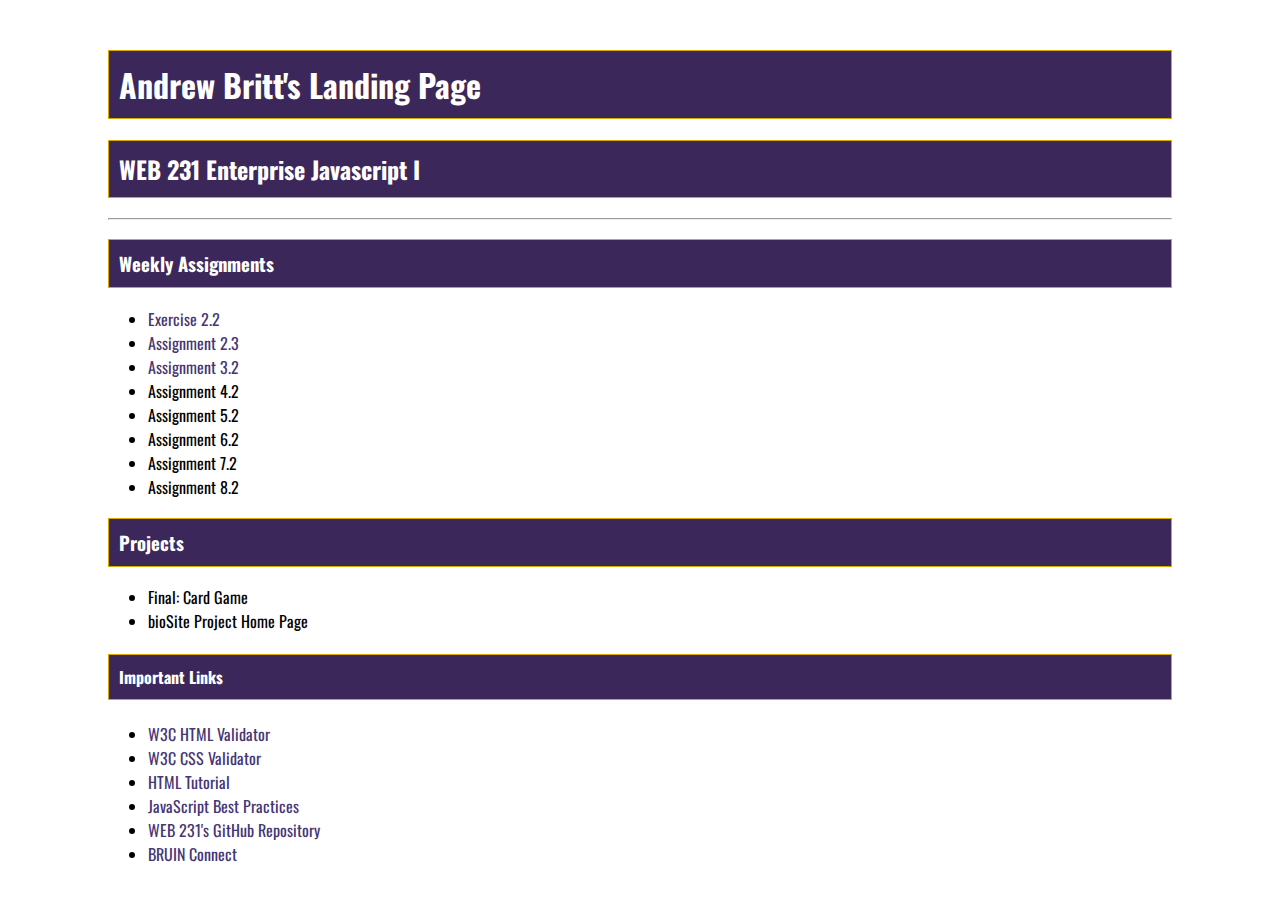
==== index.html @ 231126c1 "Added links to index and back" ====
<!--
==========================================
; Title: index.html
; Author: Andrew Britt
; Date: 27 Mar 2022
; Description: MAIN index file for WEB-231
==========================================    
-->
<!DOCTYPE html>
<html lang="en">
<head>
    <meta charset="UTF-8">
    <meta http-equiv="X-UA-Compatible" content="IE=edge">
    <meta name="viewport" content="width=device-width, initial-scale=1.0">
    <link rel="stylesheet" href="week-1/site.css">
    <link rel="preconnect" href="https://fonts.googleapis.com"> 
    <link rel="preconnect" href="https://fonts.gstatic.com" crossorigin> 
    <link href="https://fonts.googleapis.com/css2?family=Oswald&display=swap" rel="stylesheet">
    <title>WEB 231 - Enterprise JavaScript I</title>
</head>

<body>
    <div id="container">
        <h1>Andrew Britt's Landing Page</h1>
        <h2>WEB 231 Enterprise Javascript I</h2>
        <hr>
        <h3>Weekly Assignments</h3>
        <ul>
            <li><a href="week-2/Britt-exercise2.html">Exercise 2.2</a></li>
            <li><a href="week-2/Britt-payroll.html">Assignment 2.3</a></li>
            <li><a href="week-3/Britt-temp-conversion.html">Assignment 3.2</a></li>
            <li>Assignment 4.2</li>
            <li>Assignment 5.2</li>
            <li>Assignment 6.2</li>
            <li>Assignment 7.2</li>
            <li>Assignment 8.2</li>
        </ul>
        <h3>Projects</h3>
        <ul>
            <li>Final: Card Game</li>
            <li>bioSite Project Home Page</li>
        </ul>
        <h4>Important Links</h4>
        <ul>
            <li><a href="https://validator.w3.org/">W3C HTML Validator</a></li>
            <li><a href="http://jigsaw.w3.org/css-validator/">W3C CSS Validator</a></li>
            <li><a href="https://www.w3schools.com/html/">HTML Tutorial</a></li>
            <li><a href="https://www.w3schools.com/js/js_best_practices.asp">JavaScript Best Practices</a></li>
            <li><a href="https://github.com/buwebdev/web-231">WEB 231's GitHub Repository</a></li>
            <li><a href="https://bruinconnect.bellevue.edu/">BRUIN Connect</a></li>
        </ul>
    </div>
</body>
</html>
---- week-1/site.css ----
/*
=========================================
; Title: site.css
; Author: Andrew Britt
; Date: 28 Mar 2022
; Description: site CSS for 1st week assignment WEB-231
=========================================    
*/
body {
    font-family: 'Oswald', Verdana, Arial, sans-serif;
}

#container {
    margin-top: 50px;
    margin-left: 100px;
    margin-right: 100px;
}

h1, h2, h3, h4 {
    background-color: #3C275A;
    color: white;
    border: solid 1px #D6A800;
    padding: 10px;
}

a {
    color: #453674;
    text-decoration: none;
}

a:hover {
    background-color: #D6A800;
    color: #4F3674;
}

a:visited {
    color: #3C275A;
}
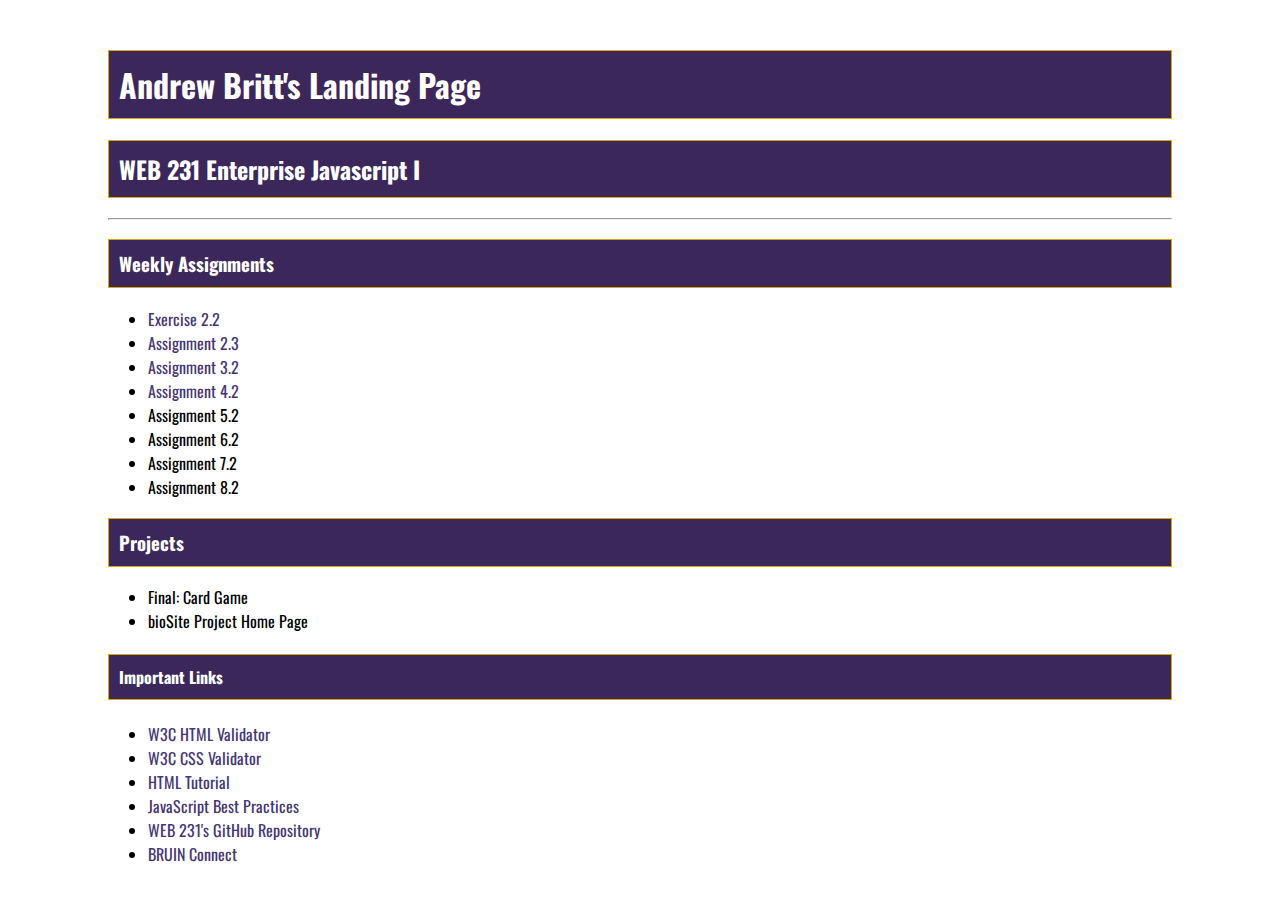
==== commit 98233d93: "anchor tag fix" ====
--- a/index.html
+++ b/index.html
@@ -29,7 +29,7 @@
             <li><a href="week-2/Britt-exercise2.html">Exercise 2.2</a></li>
             <li><a href="week-2/Britt-payroll.html">Assignment 2.3</a></li>
             <li><a href="week-3/Britt-temp-conversion.html">Assignment 3.2</a></li>
-            <li>Assignment 4.2</li>
+            <li><a href="week-4/Britt-number-game.html">Assignment 4.2</a></li>
             <li>Assignment 5.2</li>
             <li>Assignment 6.2</li>
             <li>Assignment 7.2</li>
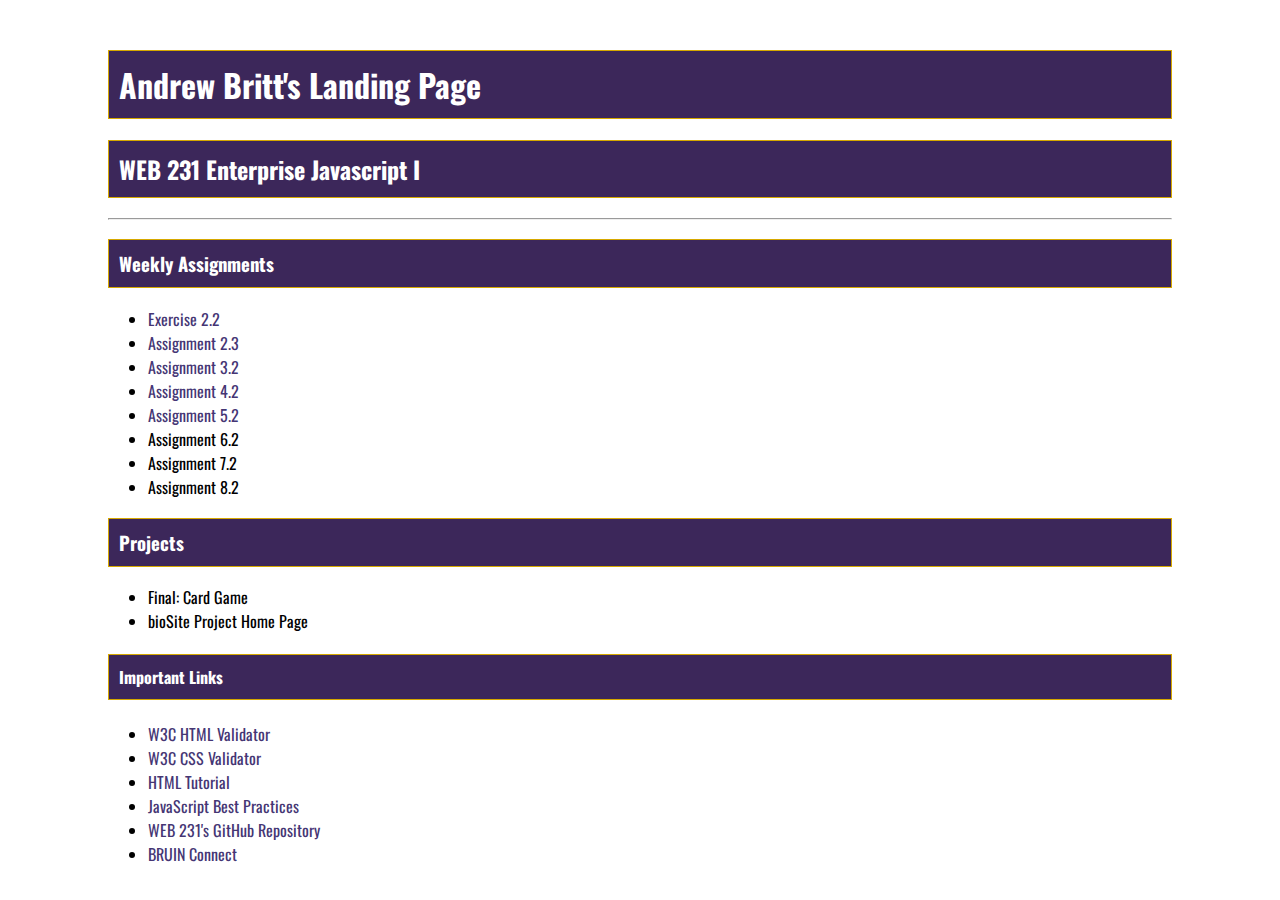
==== commit a397a2bf: "Sequence assignment" ====
--- a/index.html
+++ b/index.html
@@ -30,7 +30,7 @@
             <li><a href="week-2/Britt-payroll.html">Assignment 2.3</a></li>
             <li><a href="week-3/Britt-temp-conversion.html">Assignment 3.2</a></li>
             <li><a href="week-4/Britt-number-game.html">Assignment 4.2</a></li>
-            <li>Assignment 5.2</li>
+            <li><a href="week-5/Britt-sequence-game.html">Assignment 5.2</a></li>
             <li>Assignment 6.2</li>
             <li>Assignment 7.2</li>
             <li>Assignment 8.2</li>
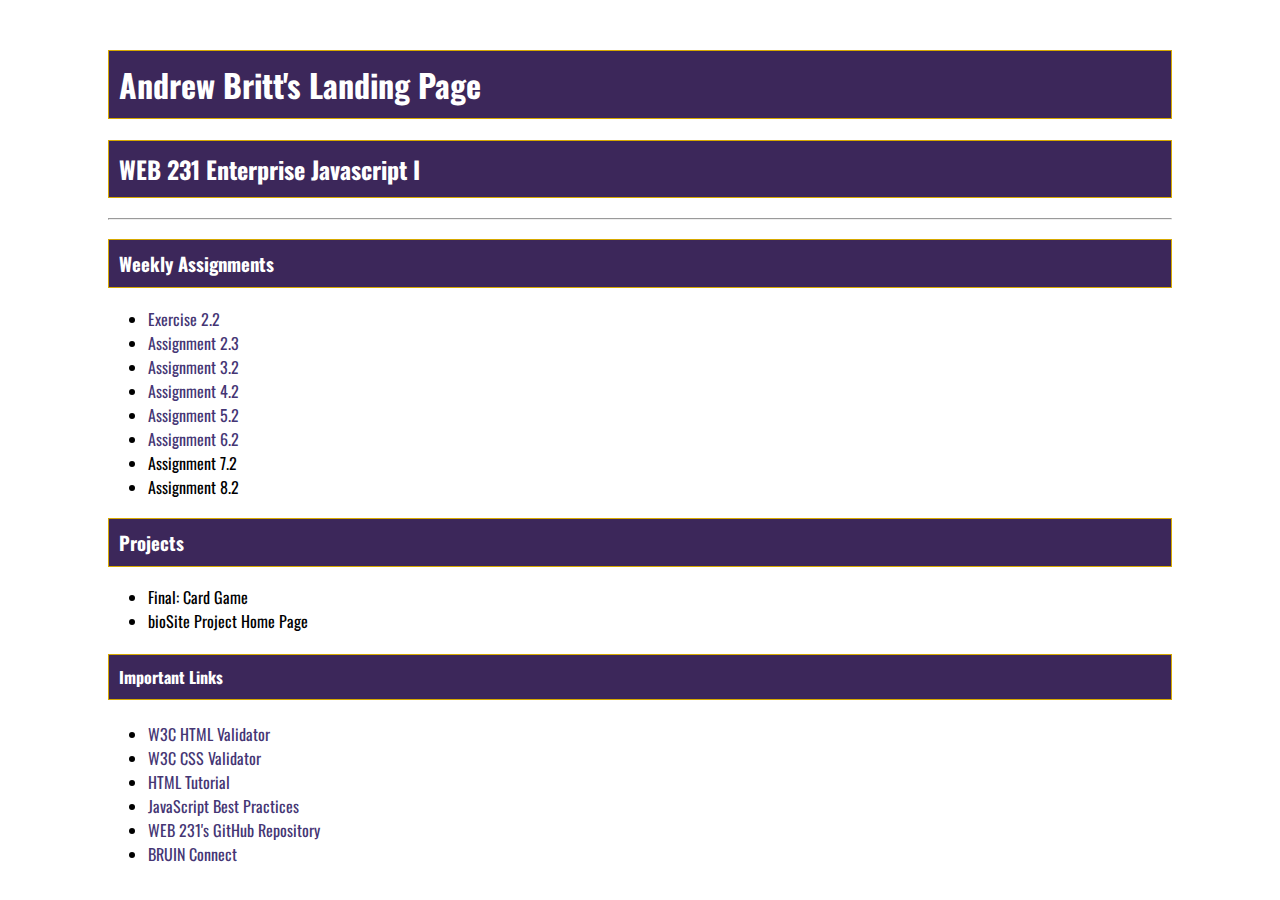
==== commit 97dadff2: "In-and-out-books" ====
--- a/index.html
+++ b/index.html
@@ -31,7 +31,7 @@
             <li><a href="week-3/Britt-temp-conversion.html">Assignment 3.2</a></li>
             <li><a href="week-4/Britt-number-game.html">Assignment 4.2</a></li>
             <li><a href="week-5/Britt-sequence-game.html">Assignment 5.2</a></li>
-            <li>Assignment 6.2</li>
+            <li><a href="week-6/Britt-in-n-out-books.html">Assignment 6.2</a></li>
             <li>Assignment 7.2</li>
             <li>Assignment 8.2</li>
         </ul>
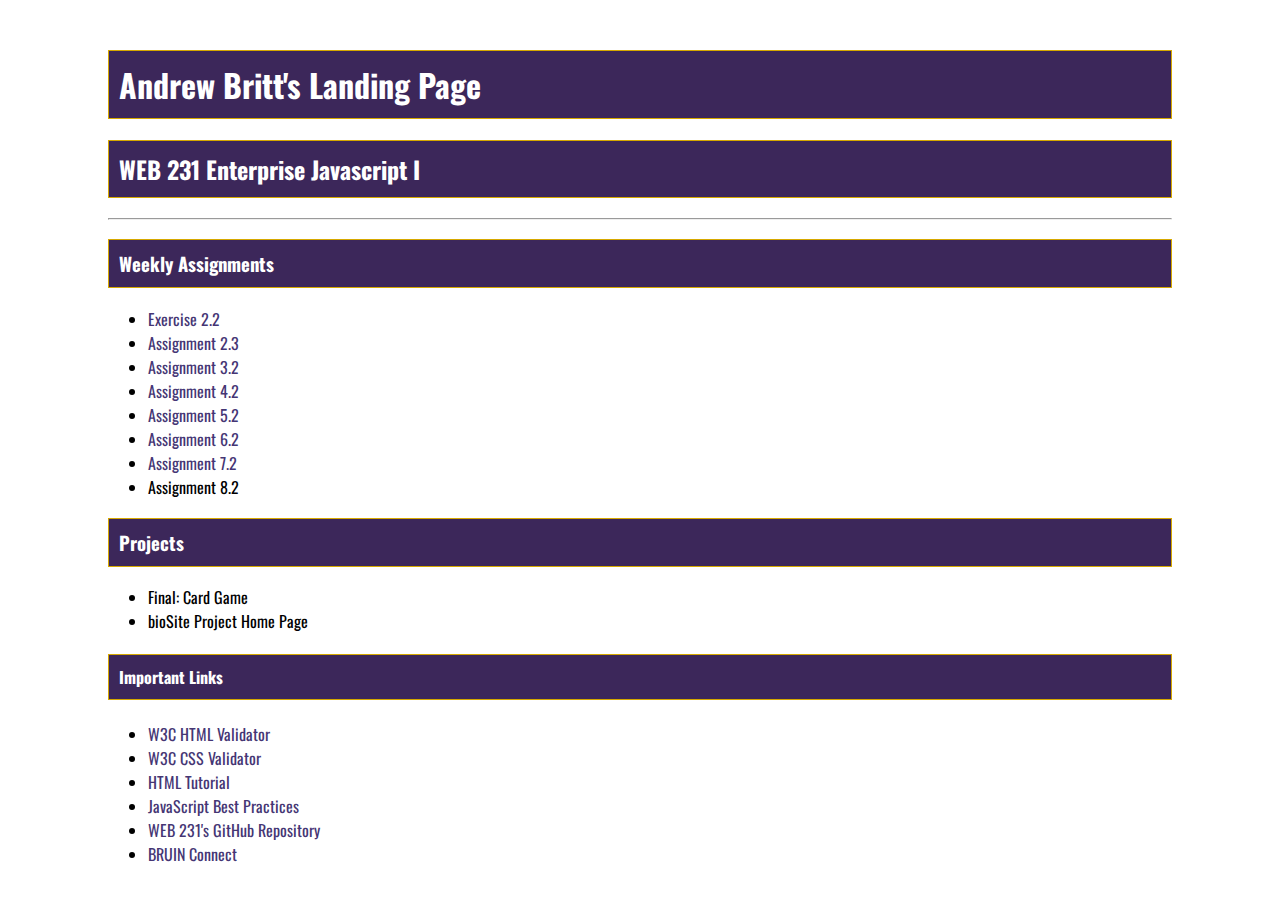
==== commit fcfc4b09: "Adding anchor tag to index file for Javazon page" ====
--- a/index.html
+++ b/index.html
@@ -32,7 +32,7 @@
             <li><a href="week-4/Britt-number-game.html">Assignment 4.2</a></li>
             <li><a href="week-5/Britt-sequence-game.html">Assignment 5.2</a></li>
             <li><a href="week-6/Britt-in-n-out-books.html">Assignment 6.2</a></li>
-            <li>Assignment 7.2</li>
+            <li><a href="week-7/Britt-javazon.html">Assignment 7.2</a></li>
             <li>Assignment 8.2</li>
         </ul>
         <h3>Projects</h3>
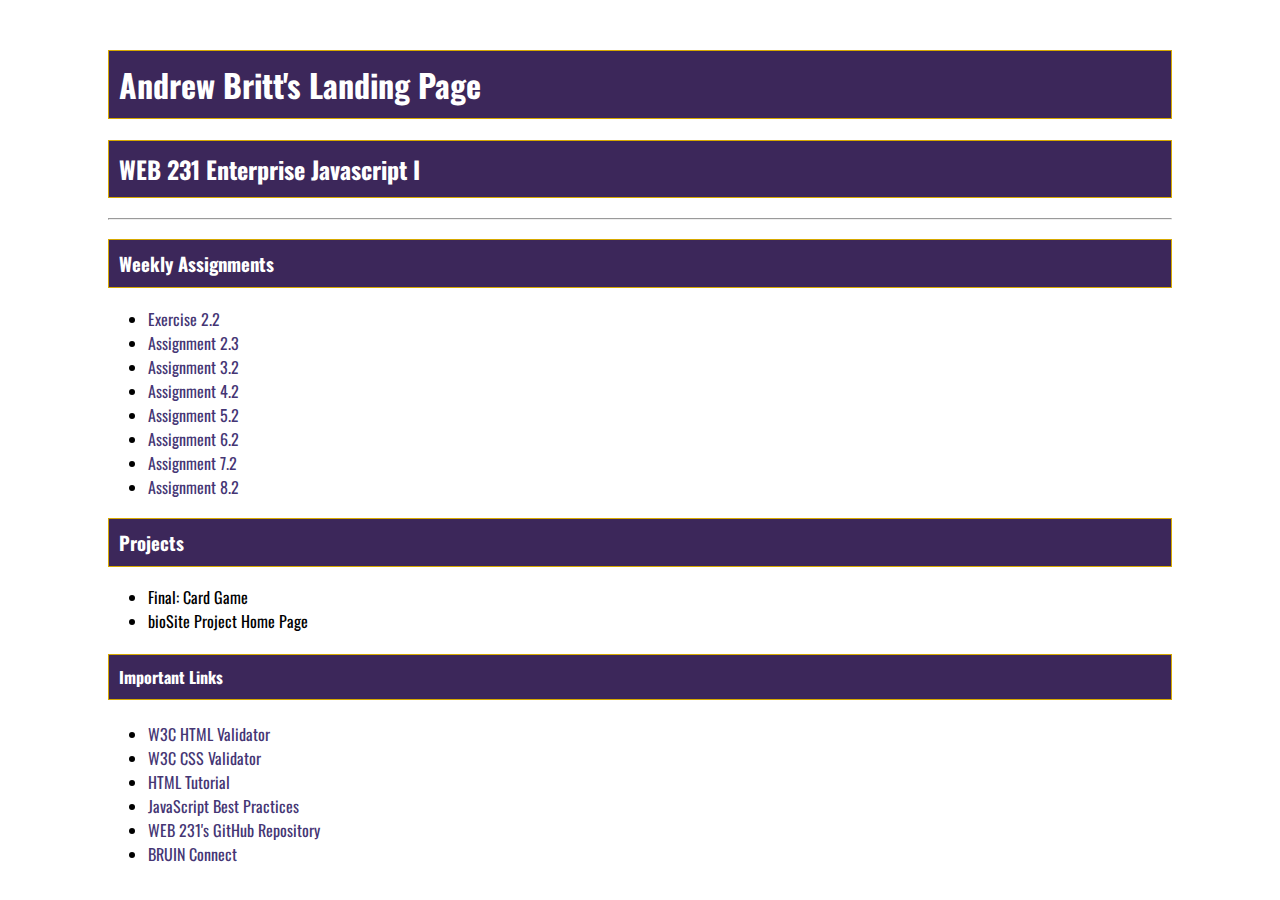
==== commit 55e6a3d1: "final update for assignment" ====
--- a/index.html
+++ b/index.html
@@ -33,7 +33,7 @@
             <li><a href="week-5/Britt-sequence-game.html">Assignment 5.2</a></li>
             <li><a href="week-6/Britt-in-n-out-books.html">Assignment 6.2</a></li>
             <li><a href="week-7/Britt-javazon.html">Assignment 7.2</a></li>
-            <li>Assignment 8.2</li>
+            <li><a href="week-8/Britt-alphabet-game.html">Assignment 8.2</a></li>
         </ul>
         <h3>Projects</h3>
         <ul>
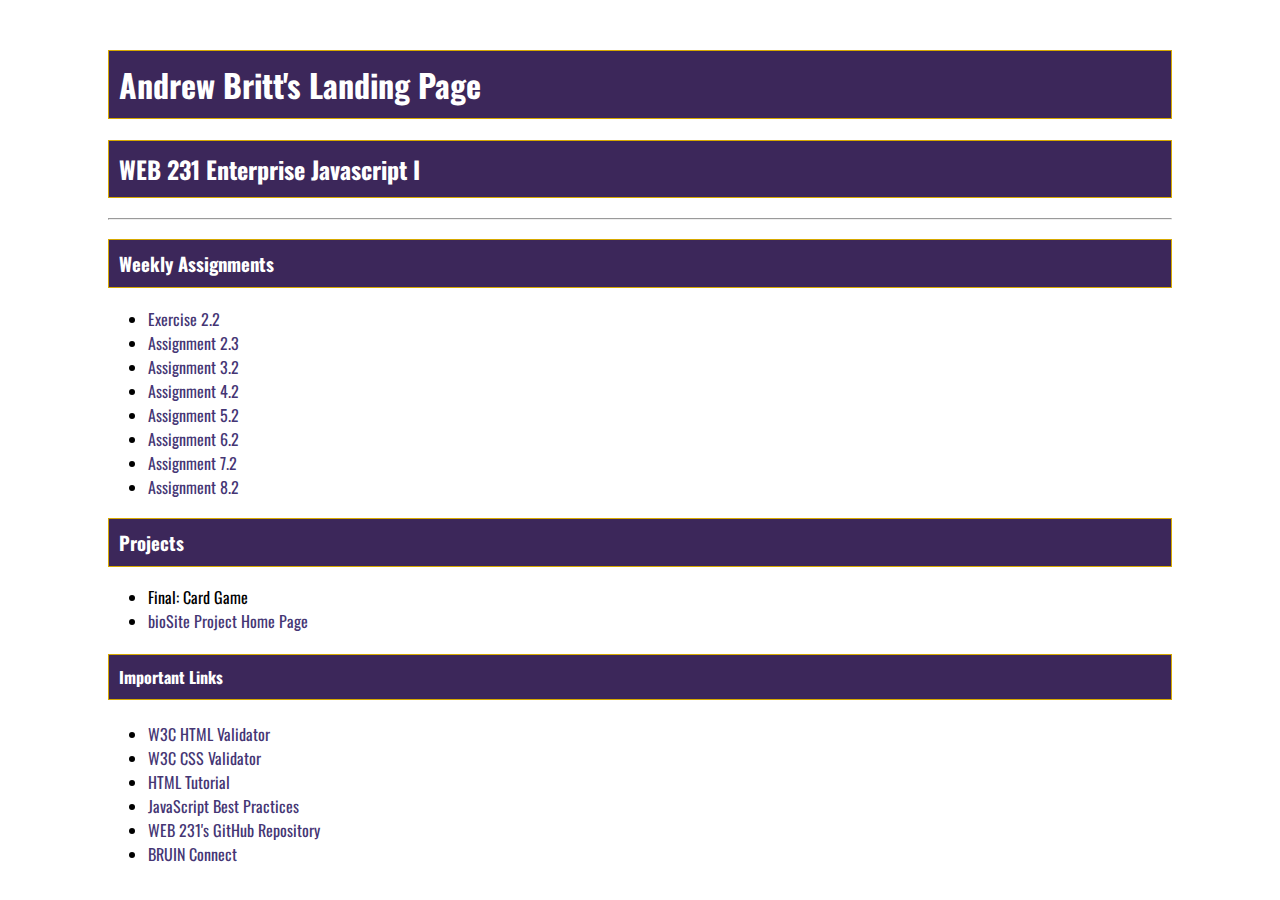
==== commit 51d60707: "Final assignment prep" ====
--- a/index.html
+++ b/index.html
@@ -38,7 +38,7 @@
         <h3>Projects</h3>
         <ul>
             <li>Final: Card Game</li>
-            <li>bioSite Project Home Page</li>
+            <li><a href="week-9/Britt-card-game.html">bioSite Project Home Page</a></li>
         </ul>
         <h4>Important Links</h4>
         <ul>
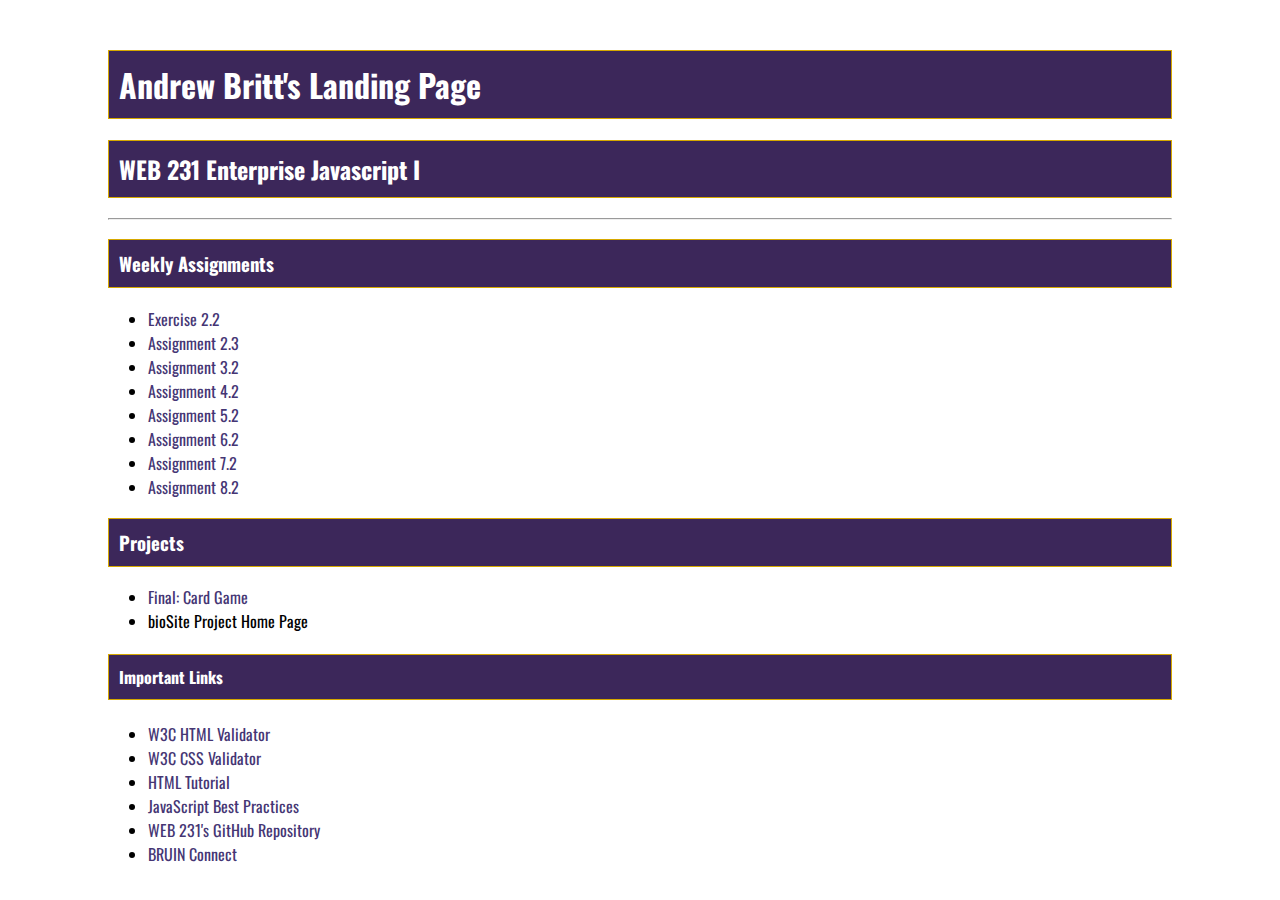
==== commit bd524766: "Adding icons" ====
--- a/index.html
+++ b/index.html
@@ -37,8 +37,8 @@
         </ul>
         <h3>Projects</h3>
         <ul>
-            <li>Final: Card Game</li>
-            <li><a href="week-9/Britt-card-game.html">bioSite Project Home Page</a></li>
+            <li><a href="week-9/Britt-card-game.html">Final: Card Game</a></li>
+            <li>bioSite Project Home Page</a></li>
         </ul>
         <h4>Important Links</h4>
         <ul>
